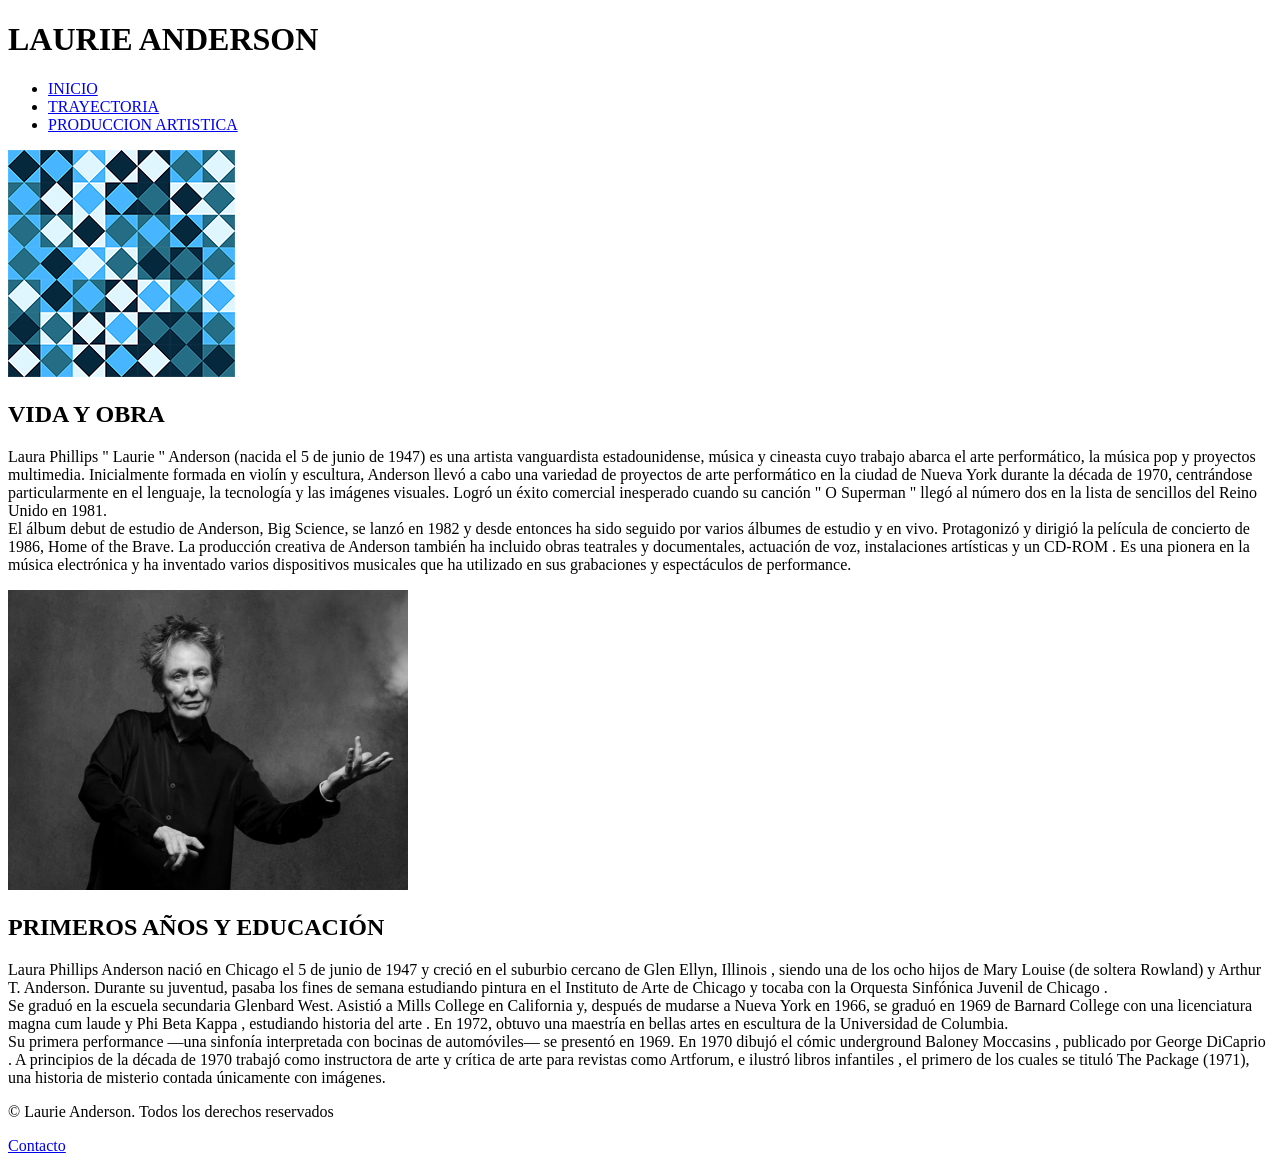
==== index.html @ 276d913a "UPDATE INDEX Agregué contenido a los párrafos de los articles. Agregué la foto de fondo despues del " ====
<!DOCTYPE html>
<html lang="es">
    <head>
        <meta charset="utf-8">
        <title>LAURIE-ANDERSON</title>
        <link href="css/estilos.css" rel="stylesheet">
    </head>
    <body>
        <header>
            <h1>LAURIE ANDERSON</h1>
            <nav>
                <ul>
                    <li><a href="index.html">INICIO</a></li>
                    <li><a href="trayectoria.html">TRAYECTORIA</a></li>
                    <li><a href="produccion.html">PRODUCCION ARTISTICA</a></li>
                </ul>
            </nav>
        </header>
        <img src="img/andersonfondo.png" alt="imagen de fondo">
        <main>
            <article>
                <h2>VIDA Y OBRA</h2>
                <p>Laura Phillips " Laurie " Anderson (nacida el 5 de junio de 1947) es una artista vanguardista estadounidense, música y cineasta cuyo trabajo abarca el arte performático, la música pop y proyectos multimedia. Inicialmente formada en violín y escultura, Anderson llevó a cabo una variedad de proyectos de arte performático en la ciudad de Nueva York durante la década de 1970, centrándose particularmente en el lenguaje, la tecnología y las imágenes visuales. Logró un éxito comercial inesperado cuando su canción " O Superman " llegó al número dos en la lista de sencillos del Reino Unido en 1981.<br>El álbum debut de estudio de Anderson, Big Science, se lanzó en 1982 y desde entonces ha sido seguido por varios álbumes de estudio y en vivo. Protagonizó y dirigió la película de concierto de 1986, Home of the Brave. La producción creativa de Anderson también ha incluido obras teatrales y documentales, actuación de voz, instalaciones artísticas y un CD-ROM . Es una pionera en la música electrónica y ha inventado varios dispositivos musicales que ha utilizado en sus grabaciones y espectáculos de performance. </p>
            </article>
            <img src="img/laurieanderson-1.jpg" alt="LAURIE ANDERSON" height="300" width="400">
            <article>
                <h2>PRIMEROS AÑOS Y EDUCACIÓN</h2>
                <p>Laura Phillips Anderson nació en Chicago el 5 de junio de 1947 y creció en el suburbio cercano de Glen Ellyn, Illinois , siendo una de los ocho hijos de Mary Louise (de soltera Rowland) y Arthur T. Anderson. Durante su juventud, pasaba los fines de semana estudiando pintura en el Instituto de Arte de Chicago y tocaba con la Orquesta Sinfónica Juvenil de Chicago . <br>Se graduó en la escuela secundaria Glenbard West. Asistió a Mills College en California y, después de mudarse a Nueva York en 1966, se graduó en 1969 de Barnard College con una licenciatura magna cum laude y Phi Beta Kappa , estudiando historia del arte . En 1972, obtuvo una maestría en bellas artes en escultura de la Universidad de Columbia.<br> Su primera performance —una sinfonía interpretada con bocinas de automóviles— se presentó en 1969. En 1970 dibujó el cómic underground Baloney Moccasins , publicado por George DiCaprio . A principios de la década de 1970 trabajó como instructora de arte y crítica de arte para revistas como Artforum, e ilustró libros infantiles , el primero de los cuales se tituló The Package (1971), una historia de misterio contada únicamente con imágenes.
</p>
            </article>
        </main>
        <footer>
            <p>&copy; Laurie Anderson. Todos los derechos reservados</p>
            <a href="mailto:laurie@artedigital.com">Contacto</a>
        </footer>
    </body>
</html>
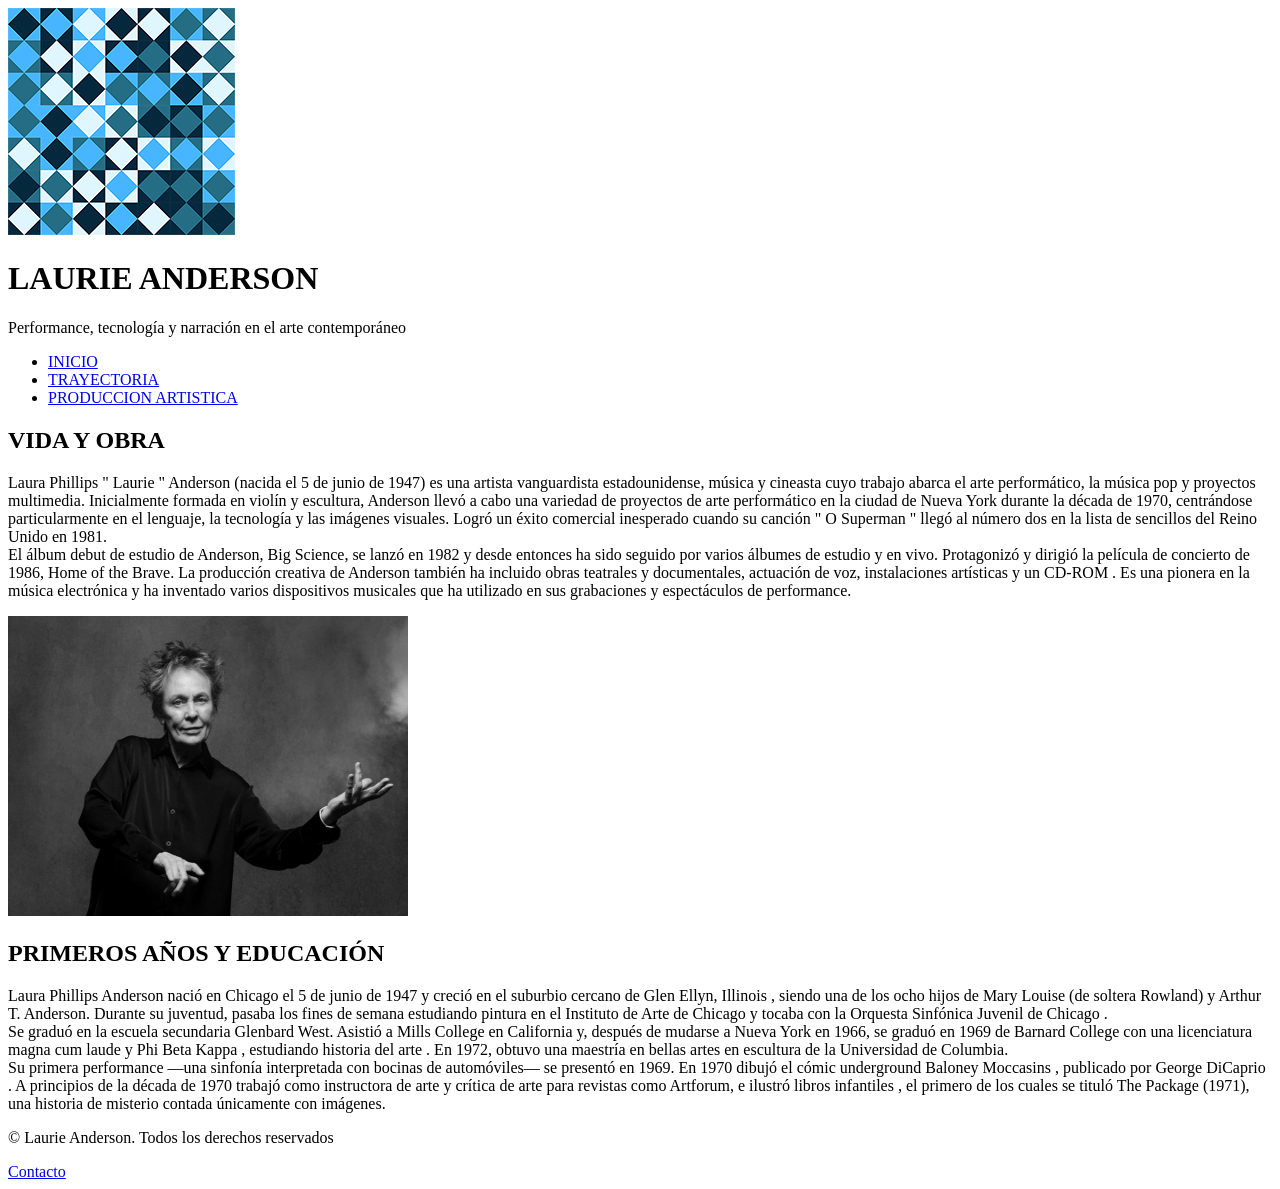
==== commit 9c37ae65: "UPDATE INDEX Coloqué la imagen de fondo a ppio del body asi abarca toda la pagina hasta el header tb" ====
--- a/index.html
+++ b/index.html
@@ -6,8 +6,10 @@
         <link href="css/estilos.css" rel="stylesheet">
     </head>
     <body>
+        <img src="img/andersonfondo.png" alt="imagen de fondo">
         <header>
             <h1>LAURIE ANDERSON</h1>
+            <p>Performance, tecnología y narración en el arte contemporáneo</p>
             <nav>
                 <ul>
                     <li><a href="index.html">INICIO</a></li>
@@ -16,7 +18,6 @@
                 </ul>
             </nav>
         </header>
-        <img src="img/andersonfondo.png" alt="imagen de fondo">
         <main>
             <article>
                 <h2>VIDA Y OBRA</h2>
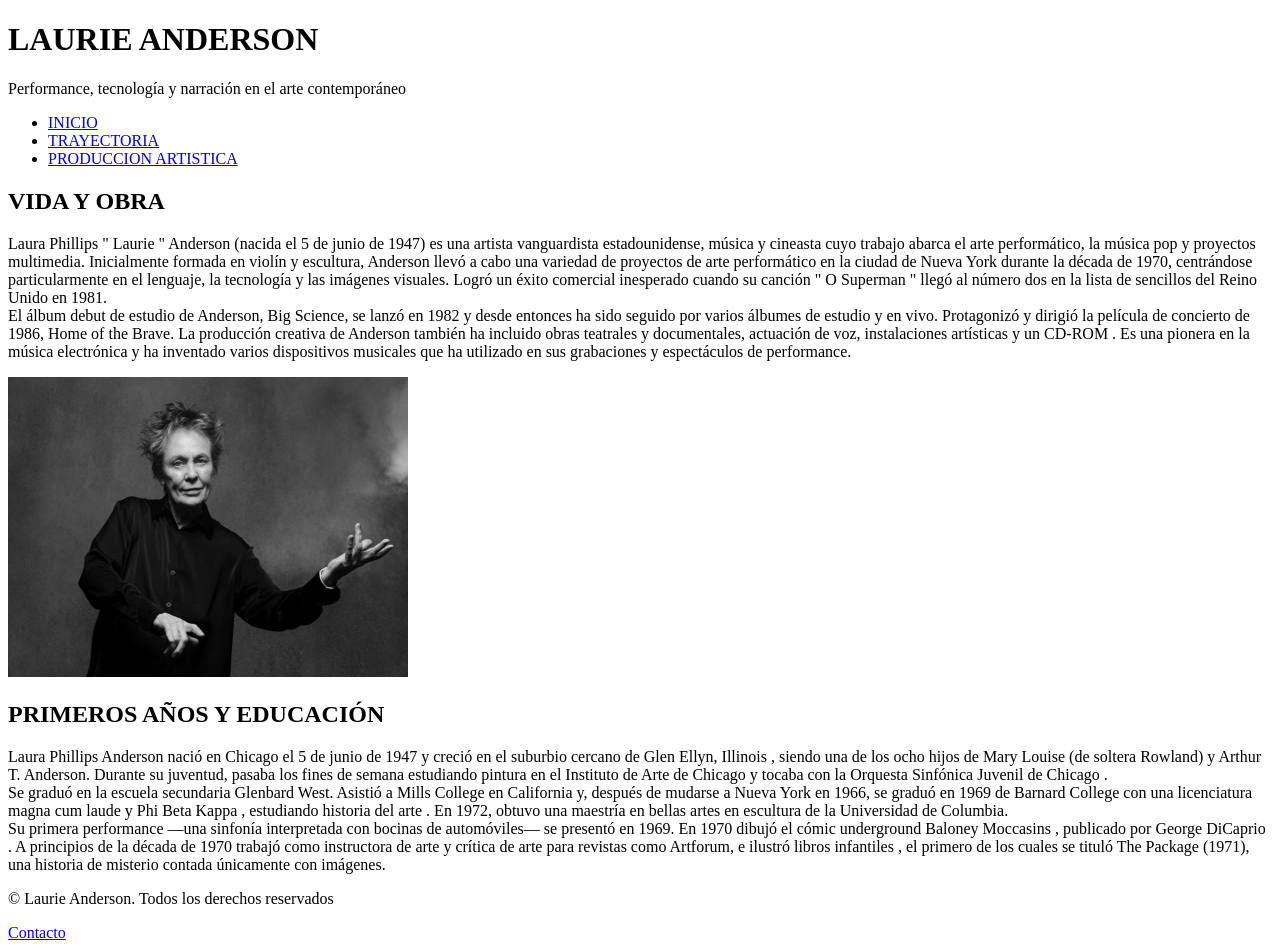
==== commit 55a73939: "UPDATE Corregí con la IA Claude la imagen de fondo, la saque del body flotando antes del header y la" ====
--- a/index.html
+++ b/index.html
@@ -6,7 +6,6 @@
         <link href="css/estilos.css" rel="stylesheet">
     </head>
     <body>
-        <img src="img/andersonfondo.png" alt="imagen de fondo">
         <header>
             <h1>LAURIE ANDERSON</h1>
             <p>Performance, tecnología y narración en el arte contemporáneo</p>
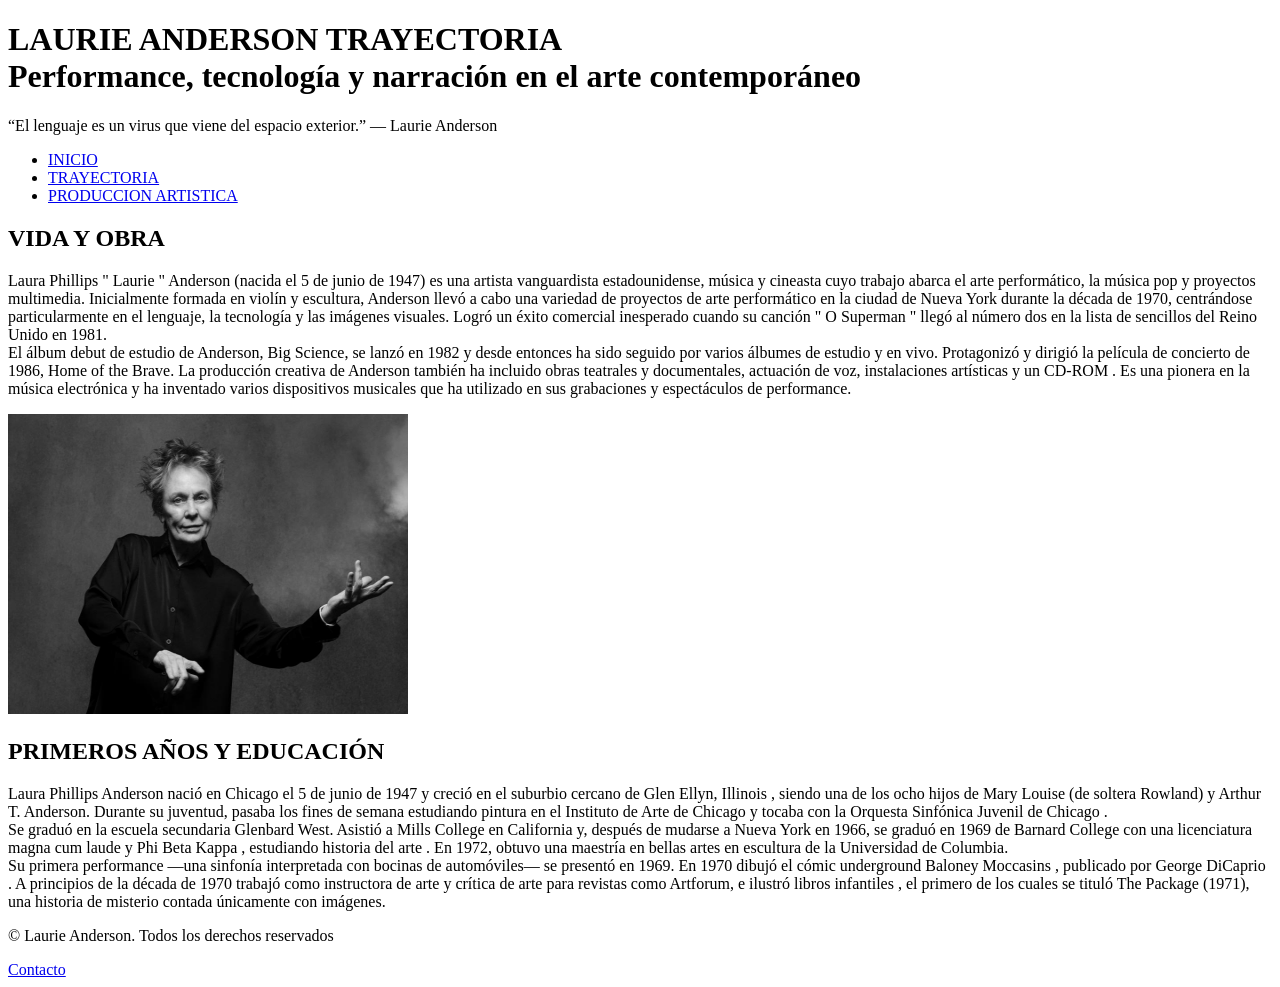
==== commit 7ef8bc27: "UPDATE INDEX Cambie el <h1> y el <p> del header del index" ====
--- a/index.html
+++ b/index.html
@@ -7,8 +7,8 @@
     </head>
     <body>
         <header>
-            <h1>LAURIE ANDERSON</h1>
-            <p>Performance, tecnología y narración en el arte contemporáneo</p>
+            <h1>LAURIE ANDERSON TRAYECTORIA<br>Performance, tecnología y narración en el arte contemporáneo</h1>
+            <p>“El lenguaje es un virus que viene del espacio exterior.” — Laurie Anderson </p>
             <nav>
                 <ul>
                     <li><a href="index.html">INICIO</a></li>
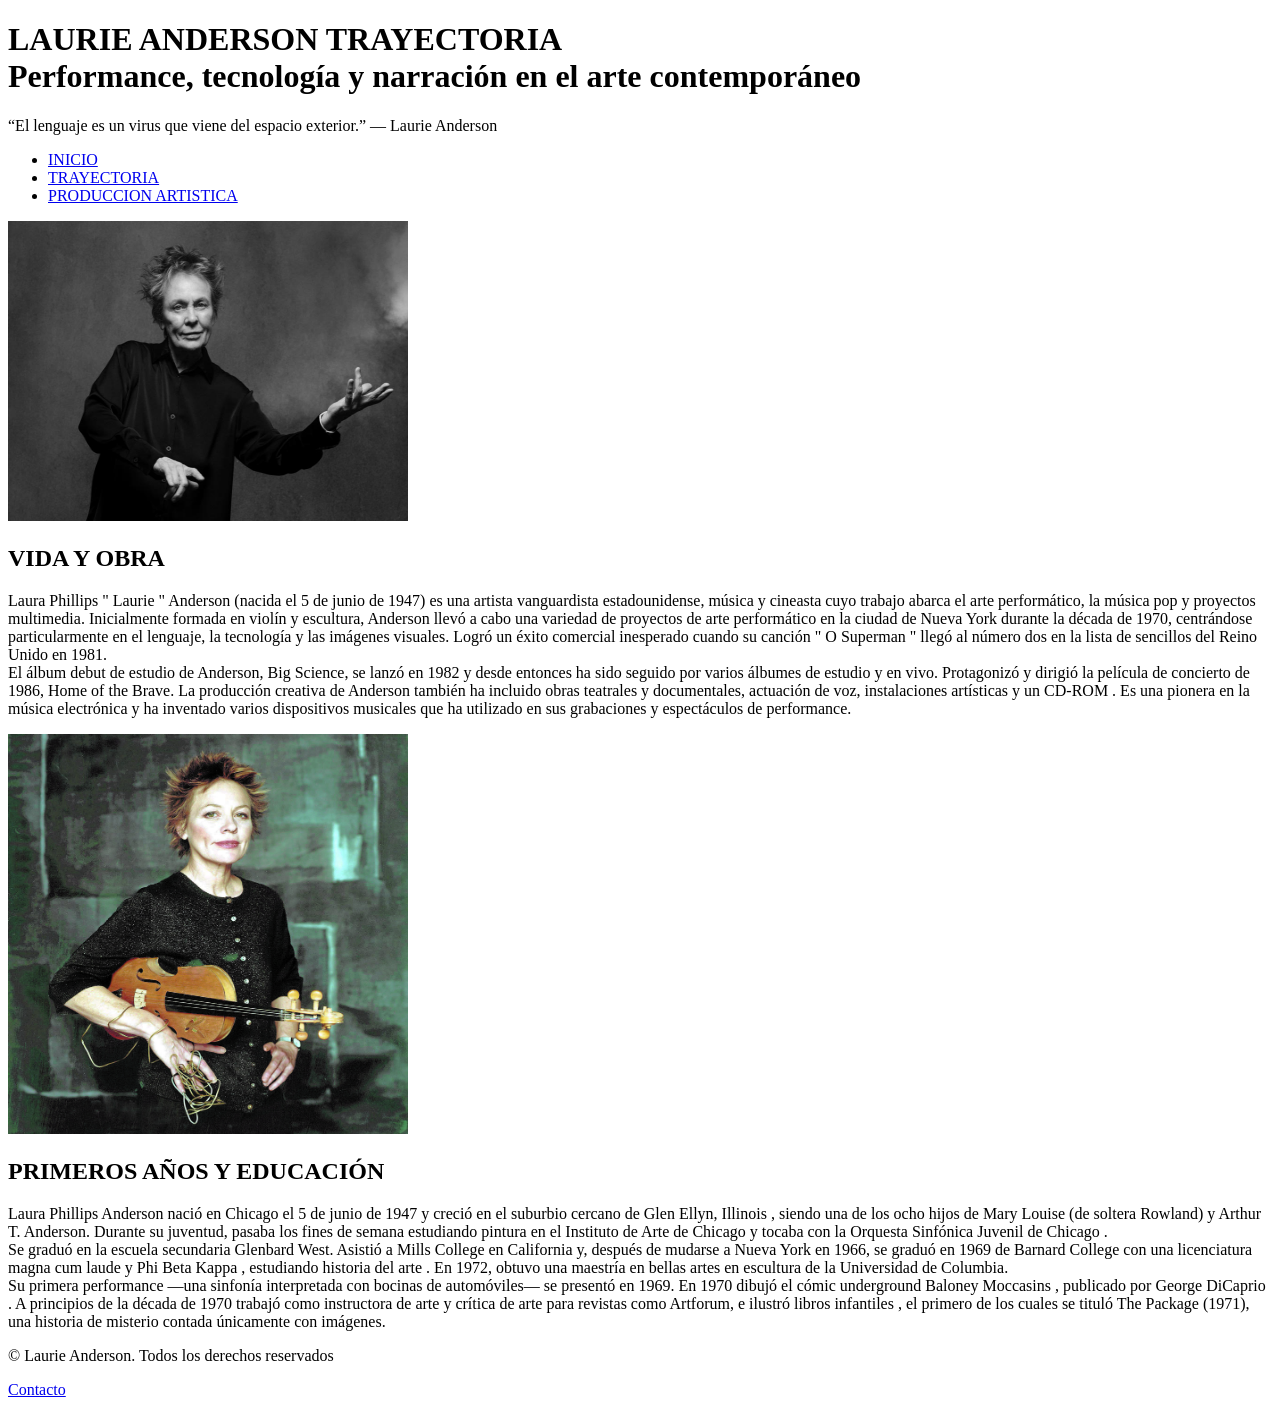
==== commit deec2ee1: "UPDATE INDEX Cmabie de lugar una foto al principio de la pagina del index y agregue otra foto entre " ====
--- a/index.html
+++ b/index.html
@@ -18,11 +18,12 @@
             </nav>
         </header>
         <main>
+            <img src="img/laurieanderson-1.jpg" alt="LAURIE ANDERSON" height="300" width="400">
             <article>
                 <h2>VIDA Y OBRA</h2>
                 <p>Laura Phillips " Laurie " Anderson (nacida el 5 de junio de 1947) es una artista vanguardista estadounidense, música y cineasta cuyo trabajo abarca el arte performático, la música pop y proyectos multimedia. Inicialmente formada en violín y escultura, Anderson llevó a cabo una variedad de proyectos de arte performático en la ciudad de Nueva York durante la década de 1970, centrándose particularmente en el lenguaje, la tecnología y las imágenes visuales. Logró un éxito comercial inesperado cuando su canción " O Superman " llegó al número dos en la lista de sencillos del Reino Unido en 1981.<br>El álbum debut de estudio de Anderson, Big Science, se lanzó en 1982 y desde entonces ha sido seguido por varios álbumes de estudio y en vivo. Protagonizó y dirigió la película de concierto de 1986, Home of the Brave. La producción creativa de Anderson también ha incluido obras teatrales y documentales, actuación de voz, instalaciones artísticas y un CD-ROM . Es una pionera en la música electrónica y ha inventado varios dispositivos musicales que ha utilizado en sus grabaciones y espectáculos de performance. </p>
             </article>
-            <img src="img/laurieanderson-1.jpg" alt="LAURIE ANDERSON" height="300" width="400">
+            <img src="img/andersoninstrumentos.jpg" alt="LAURIE INSTRUMENTO" height="400" width="400">
             <article>
                 <h2>PRIMEROS AÑOS Y EDUCACIÓN</h2>
                 <p>Laura Phillips Anderson nació en Chicago el 5 de junio de 1947 y creció en el suburbio cercano de Glen Ellyn, Illinois , siendo una de los ocho hijos de Mary Louise (de soltera Rowland) y Arthur T. Anderson. Durante su juventud, pasaba los fines de semana estudiando pintura en el Instituto de Arte de Chicago y tocaba con la Orquesta Sinfónica Juvenil de Chicago . <br>Se graduó en la escuela secundaria Glenbard West. Asistió a Mills College en California y, después de mudarse a Nueva York en 1966, se graduó en 1969 de Barnard College con una licenciatura magna cum laude y Phi Beta Kappa , estudiando historia del arte . En 1972, obtuvo una maestría en bellas artes en escultura de la Universidad de Columbia.<br> Su primera performance —una sinfonía interpretada con bocinas de automóviles— se presentó en 1969. En 1970 dibujó el cómic underground Baloney Moccasins , publicado por George DiCaprio . A principios de la década de 1970 trabajó como instructora de arte y crítica de arte para revistas como Artforum, e ilustró libros infantiles , el primero de los cuales se tituló The Package (1971), una historia de misterio contada únicamente con imágenes.
@@ -33,5 +34,6 @@
             <p>&copy; Laurie Anderson. Todos los derechos reservados</p>
             <a href="mailto:laurie@artedigital.com">Contacto</a>
         </footer>
+        <!--empece con la estructura principal, luego agregue el link al style sheet del css y continue con el header y el nav. Por último agregue una foto y todo el contenido-->
     </body>
 </html>
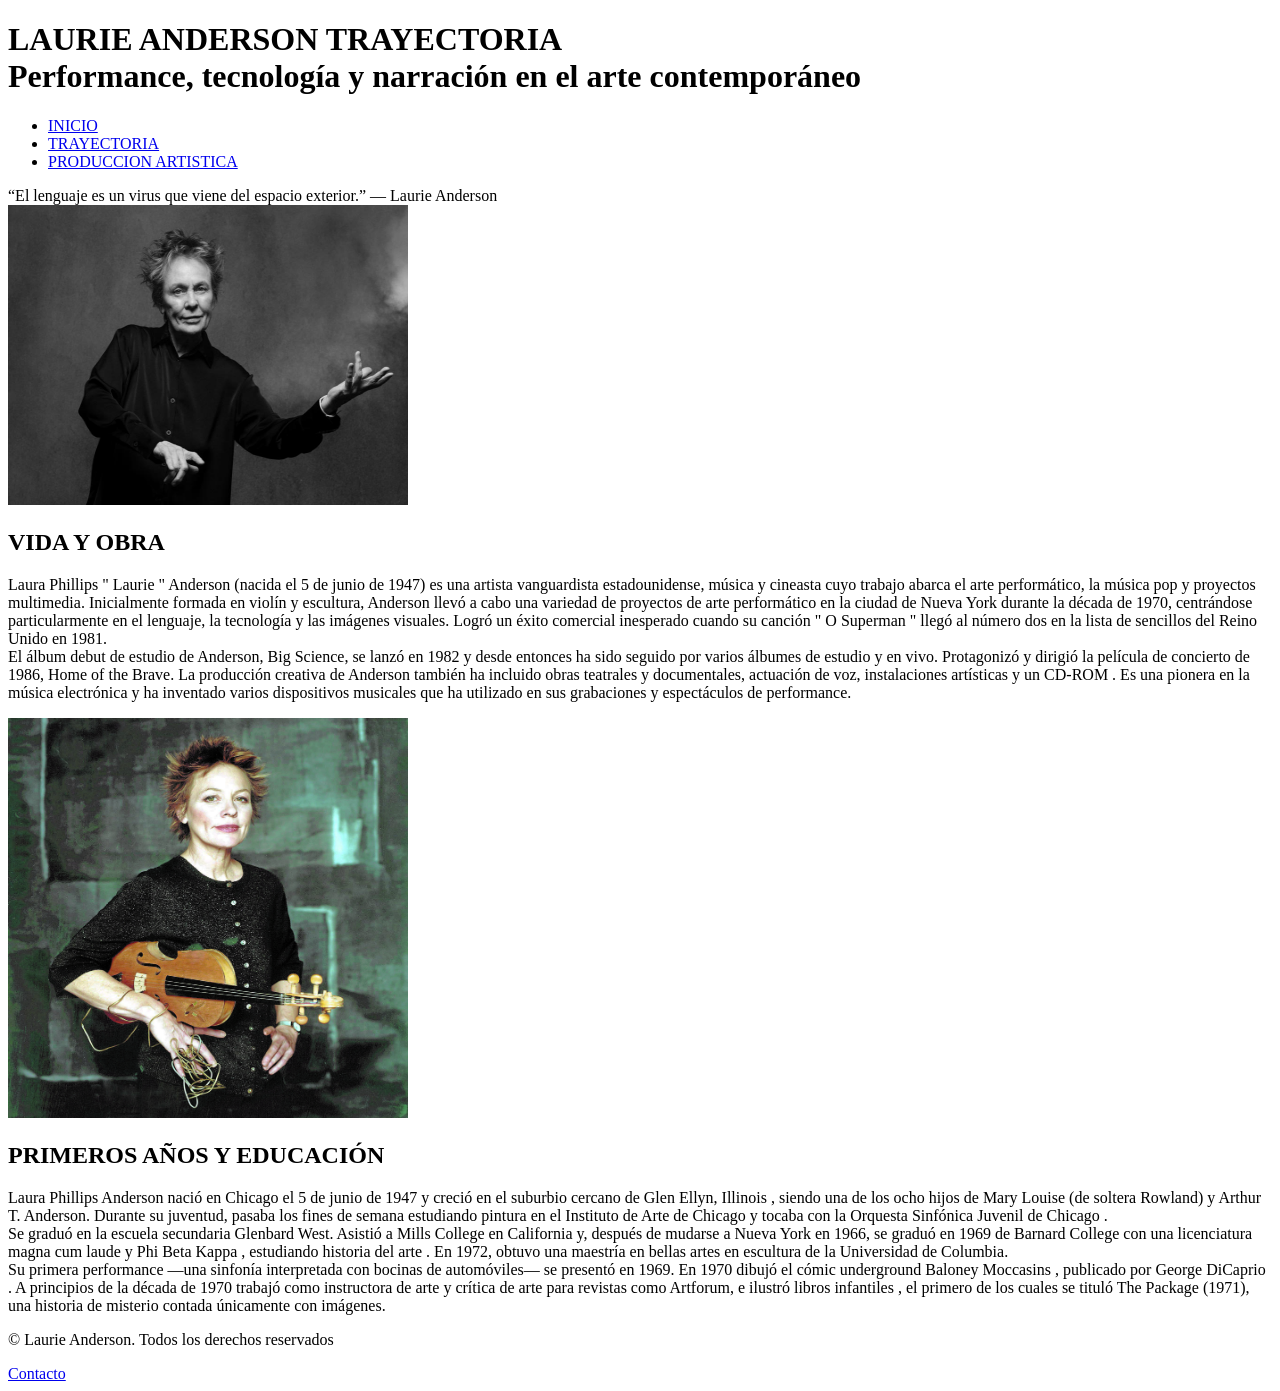
==== commit 068f683e: "UPDATE Saque del header y la puse en un div entre el header y el main a una frase que dijo la artist" ====
--- a/index.html
+++ b/index.html
@@ -8,7 +8,6 @@
     <body>
         <header>
             <h1>LAURIE ANDERSON TRAYECTORIA<br>Performance, tecnología y narración en el arte contemporáneo</h1>
-            <p>“El lenguaje es un virus que viene del espacio exterior.” — Laurie Anderson </p>
             <nav>
                 <ul>
                     <li><a href="index.html">INICIO</a></li>
@@ -17,6 +16,9 @@
                 </ul>
             </nav>
         </header>
+        <div>
+            “El lenguaje es un virus que viene del espacio exterior.” — Laurie Anderson 
+        </div>
         <main>
             <img src="img/laurieanderson-1.jpg" alt="LAURIE ANDERSON" height="300" width="400">
             <article>
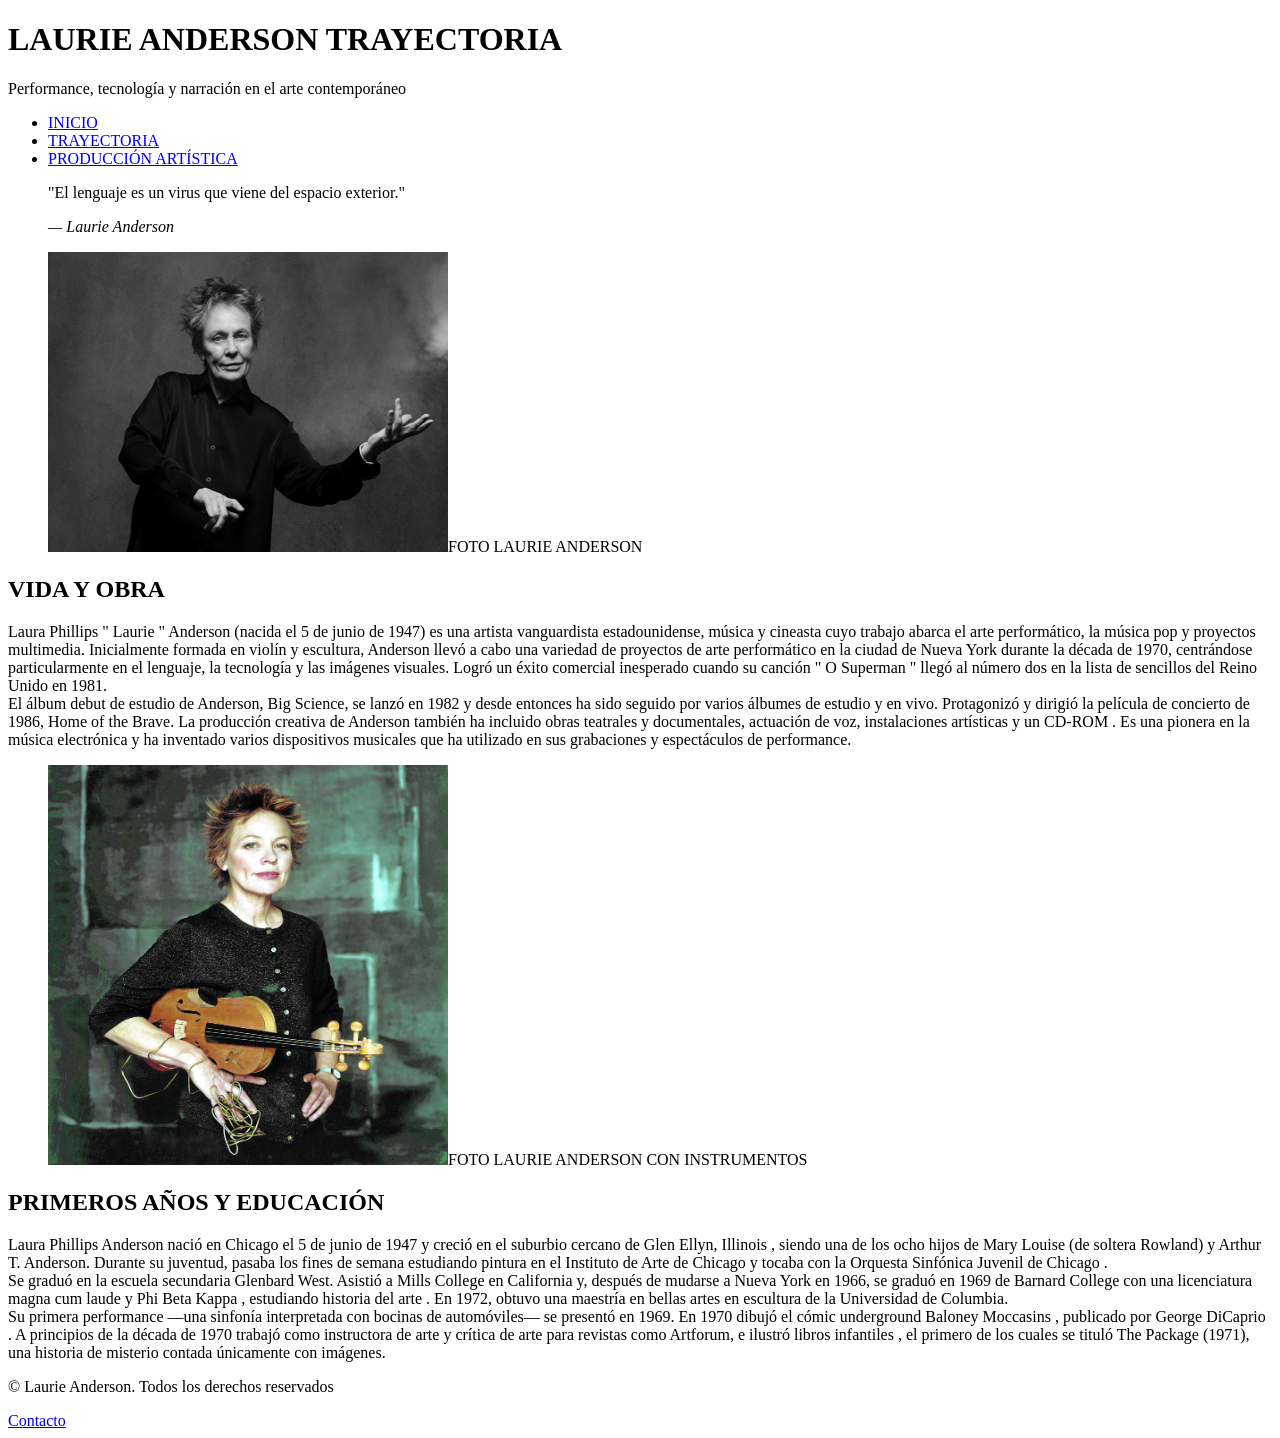
==== commit 228c1390: "UPDATE INDEX - Agregué los links de google fonts - Corregi el header - Corregí tíldes - Cmabié el <d" ====
--- a/index.html
+++ b/index.html
@@ -3,30 +3,39 @@
     <head>
         <meta charset="utf-8">
         <title>LAURIE-ANDERSON</title>
+
+        <!--1° coloco el link al google fonts-->
+        <link rel="preconnect" href="https://fonts.googleapis.com">
+        <link rel="preconnect" href="https://fonts.gstatic.com" crossorigin>
+        <link href="https://fonts.googleapis.com/css2?family=Abel&family=Raleway:ital,wght@0,100..900;1,100..900&display=swap" rel="stylesheet">
+
+        <!--2° mi CSS que va siempre al final-->
         <link href="css/estilos.css" rel="stylesheet">
     </head>
     <body>
         <header>
-            <h1>LAURIE ANDERSON TRAYECTORIA<br>Performance, tecnología y narración en el arte contemporáneo</h1>
+            <h1>LAURIE ANDERSON TRAYECTORIA</h1>
+            <p>Performance, tecnología y narración en el arte contemporáneo</p>
             <nav>
                 <ul>
                     <li><a href="index.html">INICIO</a></li>
                     <li><a href="trayectoria.html">TRAYECTORIA</a></li>
-                    <li><a href="produccion.html">PRODUCCION ARTISTICA</a></li>
+                    <li><a href="produccion.html">PRODUCCIÓN ARTÍSTICA</a></li>
                 </ul>
             </nav>
         </header>
-        <div>
-            “El lenguaje es un virus que viene del espacio exterior.” — Laurie Anderson 
-        </div>
+        <blockquote>
+            <p>"El lenguaje es un virus que viene del espacio exterior."</p>
+            <cite>— Laurie Anderson</cite>
+        </blockquote>
         <main>
-            <img src="img/laurieanderson-1.jpg" alt="LAURIE ANDERSON" height="300" width="400">
             <article>
+                <figure><img src="img/laurieanderson-1.jpg" alt="LAURIE ANDERSON" height="300" width="400">FOTO LAURIE ANDERSON</figure>
                 <h2>VIDA Y OBRA</h2>
                 <p>Laura Phillips " Laurie " Anderson (nacida el 5 de junio de 1947) es una artista vanguardista estadounidense, música y cineasta cuyo trabajo abarca el arte performático, la música pop y proyectos multimedia. Inicialmente formada en violín y escultura, Anderson llevó a cabo una variedad de proyectos de arte performático en la ciudad de Nueva York durante la década de 1970, centrándose particularmente en el lenguaje, la tecnología y las imágenes visuales. Logró un éxito comercial inesperado cuando su canción " O Superman " llegó al número dos en la lista de sencillos del Reino Unido en 1981.<br>El álbum debut de estudio de Anderson, Big Science, se lanzó en 1982 y desde entonces ha sido seguido por varios álbumes de estudio y en vivo. Protagonizó y dirigió la película de concierto de 1986, Home of the Brave. La producción creativa de Anderson también ha incluido obras teatrales y documentales, actuación de voz, instalaciones artísticas y un CD-ROM . Es una pionera en la música electrónica y ha inventado varios dispositivos musicales que ha utilizado en sus grabaciones y espectáculos de performance. </p>
             </article>
-            <img src="img/andersoninstrumentos.jpg" alt="LAURIE INSTRUMENTO" height="400" width="400">
             <article>
+                <figure><img src="img/andersoninstrumentos.jpg" alt="LAURIE INSTRUMENTO" height="400" width="400">FOTO LAURIE ANDERSON CON INSTRUMENTOS</figure>
                 <h2>PRIMEROS AÑOS Y EDUCACIÓN</h2>
                 <p>Laura Phillips Anderson nació en Chicago el 5 de junio de 1947 y creció en el suburbio cercano de Glen Ellyn, Illinois , siendo una de los ocho hijos de Mary Louise (de soltera Rowland) y Arthur T. Anderson. Durante su juventud, pasaba los fines de semana estudiando pintura en el Instituto de Arte de Chicago y tocaba con la Orquesta Sinfónica Juvenil de Chicago . <br>Se graduó en la escuela secundaria Glenbard West. Asistió a Mills College en California y, después de mudarse a Nueva York en 1966, se graduó en 1969 de Barnard College con una licenciatura magna cum laude y Phi Beta Kappa , estudiando historia del arte . En 1972, obtuvo una maestría en bellas artes en escultura de la Universidad de Columbia.<br> Su primera performance —una sinfonía interpretada con bocinas de automóviles— se presentó en 1969. En 1970 dibujó el cómic underground Baloney Moccasins , publicado por George DiCaprio . A principios de la década de 1970 trabajó como instructora de arte y crítica de arte para revistas como Artforum, e ilustró libros infantiles , el primero de los cuales se tituló The Package (1971), una historia de misterio contada únicamente con imágenes.
 </p>
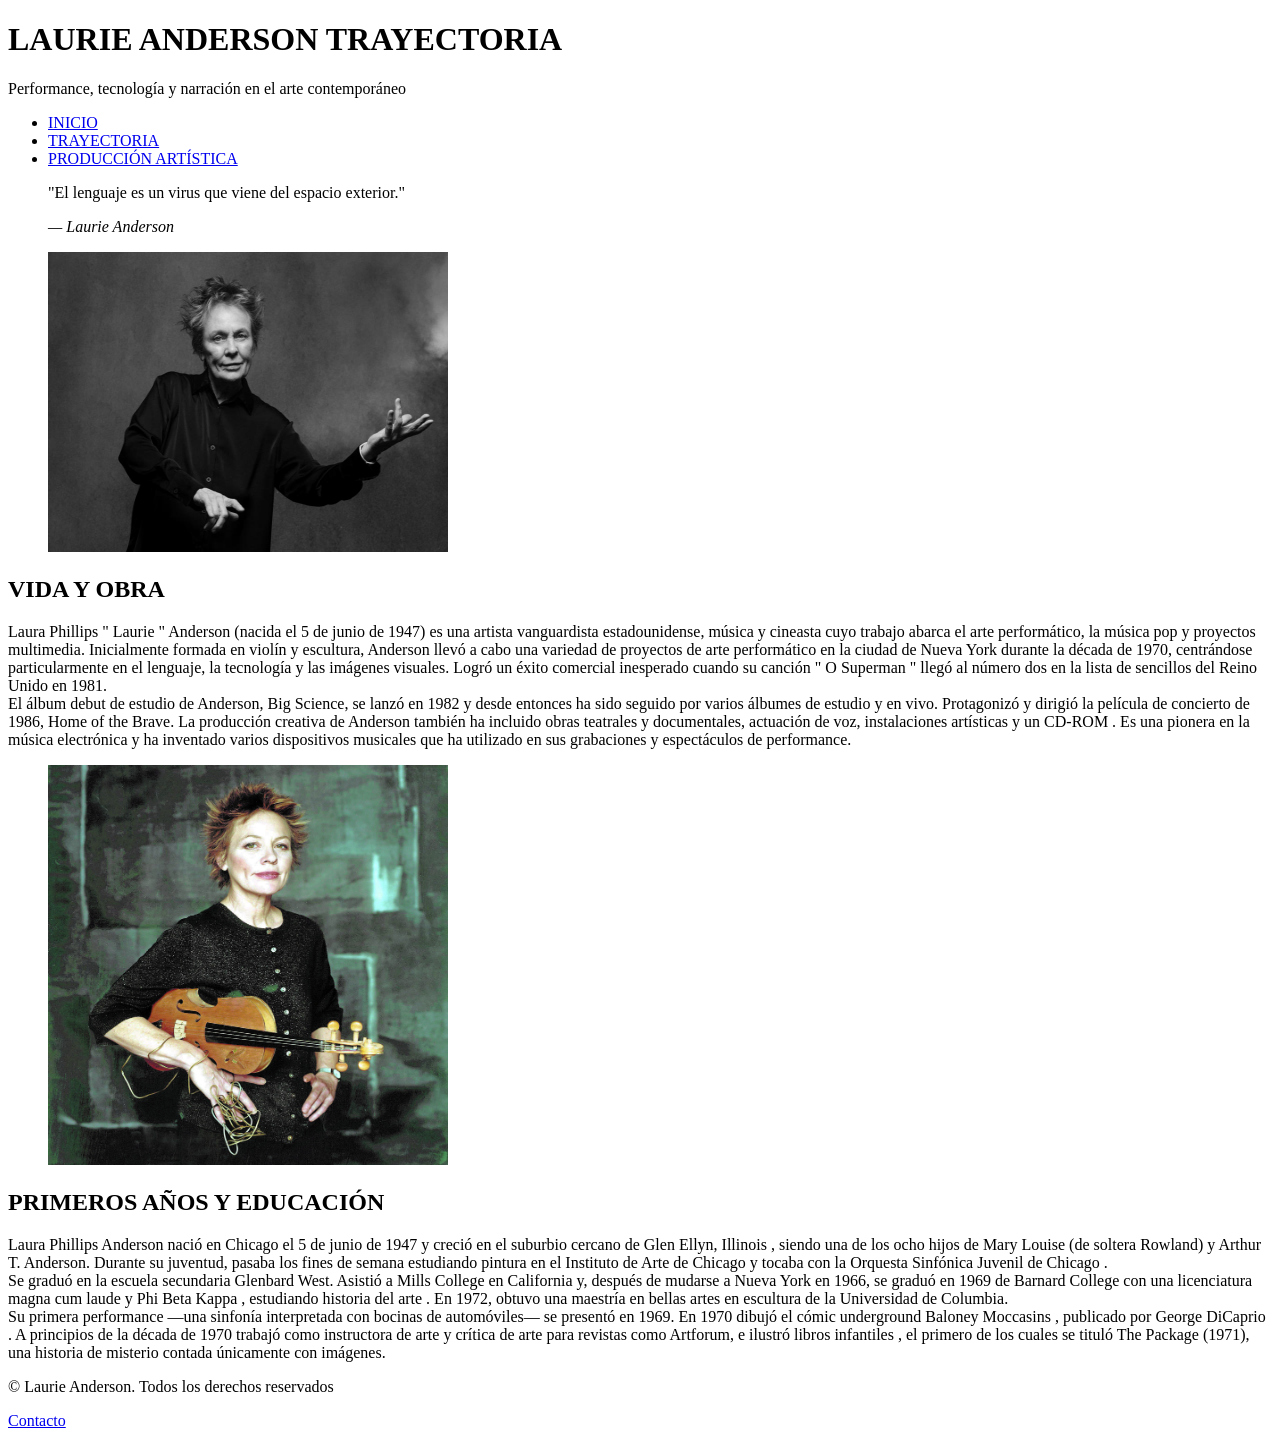
==== commit f35854b3: "UPDATE INDEX - Eliminé el texto dentro del iframe" ====
--- a/index.html
+++ b/index.html
@@ -30,12 +30,12 @@
         </blockquote>
         <main>
             <article>
-                <figure><img src="img/laurieanderson-1.jpg" alt="LAURIE ANDERSON" height="300" width="400">FOTO LAURIE ANDERSON</figure>
+                <figure><img src="img/laurieanderson-1.jpg" alt="LAURIE ANDERSON" height="300" width="400"></figure>
                 <h2>VIDA Y OBRA</h2>
                 <p>Laura Phillips " Laurie " Anderson (nacida el 5 de junio de 1947) es una artista vanguardista estadounidense, música y cineasta cuyo trabajo abarca el arte performático, la música pop y proyectos multimedia. Inicialmente formada en violín y escultura, Anderson llevó a cabo una variedad de proyectos de arte performático en la ciudad de Nueva York durante la década de 1970, centrándose particularmente en el lenguaje, la tecnología y las imágenes visuales. Logró un éxito comercial inesperado cuando su canción " O Superman " llegó al número dos en la lista de sencillos del Reino Unido en 1981.<br>El álbum debut de estudio de Anderson, Big Science, se lanzó en 1982 y desde entonces ha sido seguido por varios álbumes de estudio y en vivo. Protagonizó y dirigió la película de concierto de 1986, Home of the Brave. La producción creativa de Anderson también ha incluido obras teatrales y documentales, actuación de voz, instalaciones artísticas y un CD-ROM . Es una pionera en la música electrónica y ha inventado varios dispositivos musicales que ha utilizado en sus grabaciones y espectáculos de performance. </p>
             </article>
             <article>
-                <figure><img src="img/andersoninstrumentos.jpg" alt="LAURIE INSTRUMENTO" height="400" width="400">FOTO LAURIE ANDERSON CON INSTRUMENTOS</figure>
+                <figure><img src="img/andersoninstrumentos.jpg" alt="LAURIE INSTRUMENTO" height="400" width="400"></figure>
                 <h2>PRIMEROS AÑOS Y EDUCACIÓN</h2>
                 <p>Laura Phillips Anderson nació en Chicago el 5 de junio de 1947 y creció en el suburbio cercano de Glen Ellyn, Illinois , siendo una de los ocho hijos de Mary Louise (de soltera Rowland) y Arthur T. Anderson. Durante su juventud, pasaba los fines de semana estudiando pintura en el Instituto de Arte de Chicago y tocaba con la Orquesta Sinfónica Juvenil de Chicago . <br>Se graduó en la escuela secundaria Glenbard West. Asistió a Mills College en California y, después de mudarse a Nueva York en 1966, se graduó en 1969 de Barnard College con una licenciatura magna cum laude y Phi Beta Kappa , estudiando historia del arte . En 1972, obtuvo una maestría en bellas artes en escultura de la Universidad de Columbia.<br> Su primera performance —una sinfonía interpretada con bocinas de automóviles— se presentó en 1969. En 1970 dibujó el cómic underground Baloney Moccasins , publicado por George DiCaprio . A principios de la década de 1970 trabajó como instructora de arte y crítica de arte para revistas como Artforum, e ilustró libros infantiles , el primero de los cuales se tituló The Package (1971), una historia de misterio contada únicamente con imágenes.
 </p>
